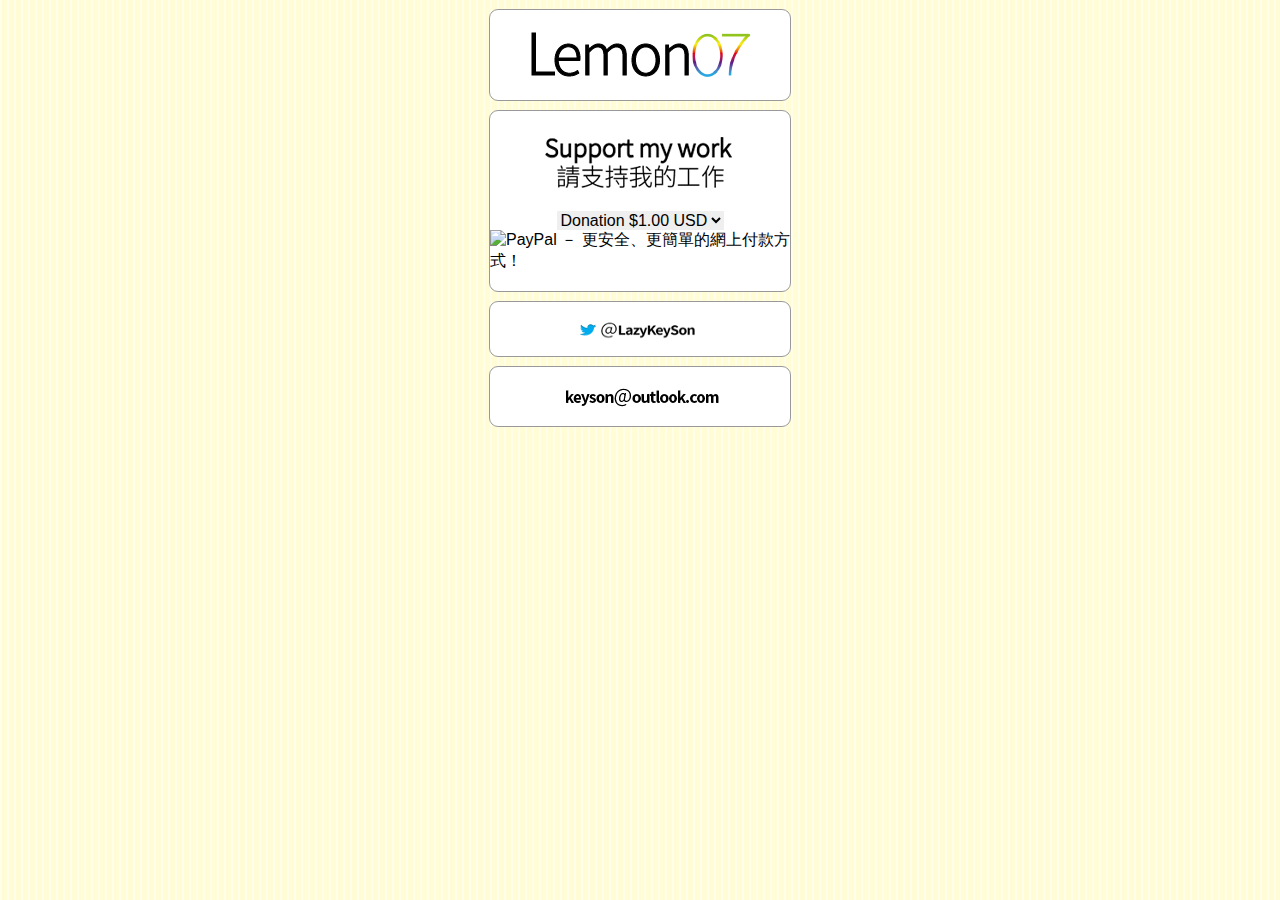
==== index.html @ dd468383 "“Lemon07”" ====
<html><head><meta http-equiv="Content-Type" content="text/html; charset=UTF-8"

<style type="text/css">
</style>
<meta http-equiv="Content-Type" content="text/html; charset=utf-8">
<head>
<title>Lemon07</title>
    <meta name="viewport" content="width=device-width, minimum-scale=1.0, maximum-scale=1.0"/>
    <base target="_blank"/>
    <script type="text/javascript" src="menes.js"></script>
    <link rel="stylesheet" type="text/css" id="stylesheet">
    <style type="text/css">
    .css {
	text-align: center;
}

}
    </style>
    <script type="text/javascript">var agent=navigator.userAgent;var ios=agent.match(/.*; CPU (?:iPhone )?OS ([0-9_]*) like Mac OS X[;)]/);ios=ios==null?'6.0':ios[1].replace(/_/g,'.');var stylesheet=$("#stylesheet");if(ios.match(/^[78]($|\.)/)!=null){stylesheet.href("ios78.css")}else{stylesheet.href("legacy.css")}</script>
</head>

<script type="text/javascript">
    if (navigator.userAgent.search(/Cydia/) != -1)
    document.write('<style type="text/css"> body { background: none !important; } .header { display: none !important; } </style>');
    </script>

<body class="pinstripe">
    <panel>

        <fieldset class="iosver">
                    <div data-min-ios="7.0" data-max-ios="8.4" class="prerequisite">
                <p class="css"><img src="lemon07.png" width="260" height="72"></p>
            </div>
        </fieldset>

<fieldset class="iosver">  
          <form action="https://www.paypal.com/cgi-bin/webscr" method="post" target="_top" class="css">
            <p><img src="suuportmywork.png" width="260" height="100"></p>
            <p>
              <select name="os0">
                <option value="Donation">Donation $1.00 USD</option>
                <option value="Donation">Donation $2.00 USD</option>
                <option value="Donation">Donation $3.00 USD</option>
                <option value="Donation">Donation $4.00 USD</option>
                <option value="Donation">Donation $5.00 USD</option>
              </select>
            </p>
            <p>
              <input name="submit" type="image" src="https://www.paypalobjects.com/zh_HK/HK/i/btn/btn_buynowCC_LG_wCUP.gif" alt="PayPal － 更安全、更簡單的網上付款方式！" align="center" border="0">
              </p><br>
            <p>
              <input type="hidden" name="cmd" value="_s-xclick">
              <input type="hidden" name="on0" value="Donation Amount">
              <input type="hidden" name="currency_code" value="USD">
              <input type="hidden" name="encrypted" value="-----BEGIN [base64]/1KLwXXLvkDzYkoTbufvpsLjATJhDfMZayNaHFfj4MN9bi7pTvrspOOyjb4MzgtKz1/[base64]/oJE1iWnm9QE4TAvQ0rk2DPzixFhLodJ3Qy0bDe8m1JIIEv1aXiN32wWz4qmIljFT6HhCVZpqYmK7tThUYlkOVpuUUhPt76VRy/QJX/w3mRkb4RtfaMI9Ip4IbMozFP9Ib45Vuc4CMnMQf99g/oHFVRRVkS9mD3UpOTfKGZWyFRkIcddy9vhU1H0PPAZqJFQ4Qilujje+oAWup8zemRfCK8woQWbk0ix3efUbXAA6ZmG3XbjDdhRRo1/t3WaInEPnzvzTcgrJrODIOWDzi/wwoo7I9wSe/KG4/1jTfjM31w+rcV+Qyd6HRGHZZdmtztSXdXPyQOC8sYPbRUk/[base64]/hJl66/RGqrj5rFb08sAABNTzDTiqqNpJeBsYs/[base64]/MA0GCSqGSIb3DQEBBQUAA4GBAIFfOlaagFrl71+jq6OKidbWFSE+Q4FqROvdgIONth+8kSK//Y/4ihuE4Ymvzn5ceE3S/[base64]/yTk+tzY3/sqcZ2eyce31o1xv+mm/XtkouWPp5Ti7DZsoetxEExQIVaL0lpp7gmV3DQ0MY47M/6rOa7F9PB5FBe+dl3zzHgtPQab5p+NL22s/+ISxIAYiBqHApr47t0PK3CNCJ0rKnhctFhpvhnltE8eUj5onU-----END PKCS7-----
">
              <img alt="" border="0" src="https://www.paypalobjects.com/zh_HK/i/scr/pixel.gif" width="1" height="1"></p>
          </form>        
          </fieldset>        
          <fieldset class="iosver">
                   
                    <div data-min-ios="7.0" data-max-ios="8.4" class="prerequisite">
  <p class="css"><a href="https://twitter.com/LazyKeySon"><img src="lazykeyson.PNG" width="260" height="36"></a></p>
          </fieldset>
          <fieldset class="iosver">
                   
                    <div data-min-ios="7.0" data-max-ios="8.4" class="prerequisite">
  <p class="css"><a href="mailto:keyson@outlook.com"><img src="mail.jpg" width="260" height="41"></a></p>
          </fieldset>          
</body>
</html>
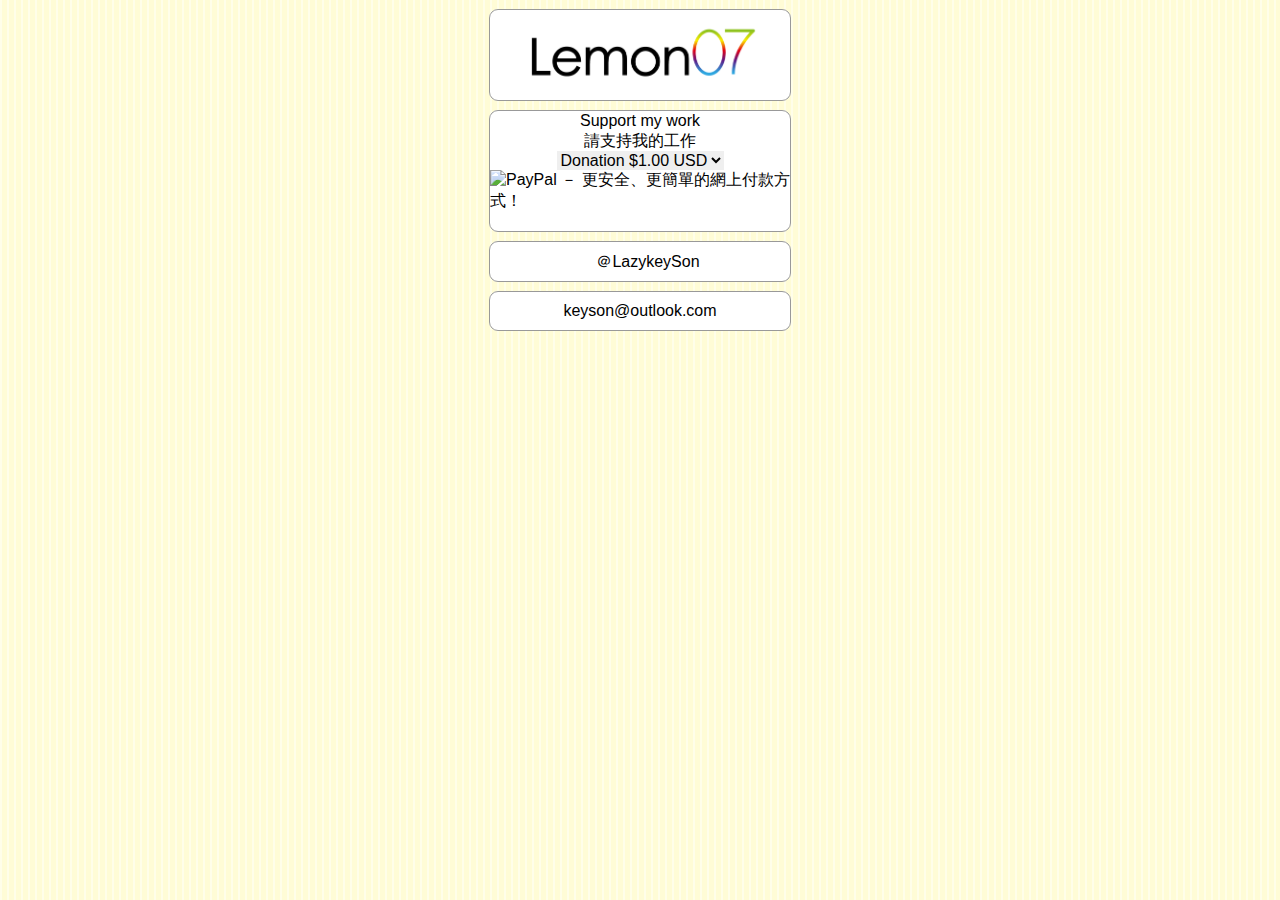
==== commit d3efb603: "“Lemon07”" ====
--- a/index.html
+++ b/index.html
@@ -1,71 +1,72 @@
-<html><head><meta http-equiv="Content-Type" content="text/html; charset=UTF-8"
-
-<style type="text/css">
-</style>
-<meta http-equiv="Content-Type" content="text/html; charset=utf-8">
-<head>
-<title>Lemon07</title>
-    <meta name="viewport" content="width=device-width, minimum-scale=1.0, maximum-scale=1.0"/>
-    <base target="_blank"/>
-    <script type="text/javascript" src="menes.js"></script>
-    <link rel="stylesheet" type="text/css" id="stylesheet">
-    <style type="text/css">
-    .css {
-	text-align: center;
-}
-
-}
-    </style>
-    <script type="text/javascript">var agent=navigator.userAgent;var ios=agent.match(/.*; CPU (?:iPhone )?OS ([0-9_]*) like Mac OS X[;)]/);ios=ios==null?'6.0':ios[1].replace(/_/g,'.');var stylesheet=$("#stylesheet");if(ios.match(/^[78]($|\.)/)!=null){stylesheet.href("ios78.css")}else{stylesheet.href("legacy.css")}</script>
-</head>
-
-<script type="text/javascript">
-    if (navigator.userAgent.search(/Cydia/) != -1)
-    document.write('<style type="text/css"> body { background: none !important; } .header { display: none !important; } </style>');
-    </script>
-
-<body class="pinstripe">
-    <panel>
-
-        <fieldset class="iosver">
-                    <div data-min-ios="7.0" data-max-ios="8.4" class="prerequisite">
-                <p class="css"><img src="lemon07.png" width="260" height="72"></p>
-            </div>
-        </fieldset>
-
-<fieldset class="iosver">  
-          <form action="https://www.paypal.com/cgi-bin/webscr" method="post" target="_top" class="css">
-            <p><img src="suuportmywork.png" width="260" height="100"></p>
-            <p>
-              <select name="os0">
-                <option value="Donation">Donation $1.00 USD</option>
-                <option value="Donation">Donation $2.00 USD</option>
-                <option value="Donation">Donation $3.00 USD</option>
-                <option value="Donation">Donation $4.00 USD</option>
-                <option value="Donation">Donation $5.00 USD</option>
-              </select>
-            </p>
-            <p>
-              <input name="submit" type="image" src="https://www.paypalobjects.com/zh_HK/HK/i/btn/btn_buynowCC_LG_wCUP.gif" alt="PayPal － 更安全、更簡單的網上付款方式！" align="center" border="0">
-              </p><br>
-            <p>
-              <input type="hidden" name="cmd" value="_s-xclick">
-              <input type="hidden" name="on0" value="Donation Amount">
-              <input type="hidden" name="currency_code" value="USD">
-              <input type="hidden" name="encrypted" value="-----BEGIN [base64]/1KLwXXLvkDzYkoTbufvpsLjATJhDfMZayNaHFfj4MN9bi7pTvrspOOyjb4MzgtKz1/[base64]/oJE1iWnm9QE4TAvQ0rk2DPzixFhLodJ3Qy0bDe8m1JIIEv1aXiN32wWz4qmIljFT6HhCVZpqYmK7tThUYlkOVpuUUhPt76VRy/QJX/w3mRkb4RtfaMI9Ip4IbMozFP9Ib45Vuc4CMnMQf99g/oHFVRRVkS9mD3UpOTfKGZWyFRkIcddy9vhU1H0PPAZqJFQ4Qilujje+oAWup8zemRfCK8woQWbk0ix3efUbXAA6ZmG3XbjDdhRRo1/t3WaInEPnzvzTcgrJrODIOWDzi/wwoo7I9wSe/KG4/1jTfjM31w+rcV+Qyd6HRGHZZdmtztSXdXPyQOC8sYPbRUk/[base64]/hJl66/RGqrj5rFb08sAABNTzDTiqqNpJeBsYs/[base64]/MA0GCSqGSIb3DQEBBQUAA4GBAIFfOlaagFrl71+jq6OKidbWFSE+Q4FqROvdgIONth+8kSK//Y/4ihuE4Ymvzn5ceE3S/[base64]/yTk+tzY3/sqcZ2eyce31o1xv+mm/XtkouWPp5Ti7DZsoetxEExQIVaL0lpp7gmV3DQ0MY47M/6rOa7F9PB5FBe+dl3zzHgtPQab5p+NL22s/+ISxIAYiBqHApr47t0PK3CNCJ0rKnhctFhpvhnltE8eUj5onU-----END PKCS7-----
-">
-              <img alt="" border="0" src="https://www.paypalobjects.com/zh_HK/i/scr/pixel.gif" width="1" height="1"></p>
-          </form>        
-          </fieldset>        
-          <fieldset class="iosver">
-                   
-                    <div data-min-ios="7.0" data-max-ios="8.4" class="prerequisite">
-  <p class="css"><a href="https://twitter.com/LazyKeySon"><img src="lazykeyson.PNG" width="260" height="36"></a></p>
-          </fieldset>
-          <fieldset class="iosver">
-                   
-                    <div data-min-ios="7.0" data-max-ios="8.4" class="prerequisite">
-  <p class="css"><a href="mailto:keyson@outlook.com"><img src="mail.jpg" width="260" height="41"></a></p>
-          </fieldset>          
-</body>
+<html><head><meta http-equiv="Content-Type" content="text/html; charset=UTF-8"
+
+<style type="text/css">
+</style>
+<meta http-equiv="Content-Type" content="text/html; charset=utf-8">
+<head>
+<title>Lemon07</title>
+    <meta name="viewport" content="width=device-width, minimum-scale=1.0, maximum-scale=1.0"/>
+    <base target="_blank"/>
+    <script type="text/javascript" src="menes.js"></script>
+    <link rel="stylesheet" type="text/css" id="stylesheet">
+    <style type="text/css">
+    .css {
+	text-align: center;
+}
+
+}
+    </style>
+    <script type="text/javascript">var agent=navigator.userAgent;var ios=agent.match(/.*; CPU (?:iPhone )?OS ([0-9_]*) like Mac OS X[;)]/);ios=ios==null?'6.0':ios[1].replace(/_/g,'.');var stylesheet=$("#stylesheet");if(ios.match(/^[78]($|\.)/)!=null){stylesheet.href("ios78.css")}else{stylesheet.href("legacy.css")}</script>
+</head>
+
+<script type="text/javascript">
+    if (navigator.userAgent.search(/Cydia/) != -1)
+    document.write('<style type="text/css"> body { background: none !important; } .header { display: none !important; } </style>');
+    </script>
+
+<body class="pinstripe">
+    <panel>
+
+        <fieldset class="iosver">
+                    <div data-min-ios="7.0" data-max-ios="8.4" class="prerequisite">
+                <p class="css"><img src="lemon07.png" width="260" height="72"></p>
+            </div>
+        </fieldset>
+
+<fieldset class="iosver">  
+          <form action="https://www.paypal.com/cgi-bin/webscr" method="post" target="_top" class="css">
+            <p>Support my work</p>
+            <p>請支持我的工作</p>
+            <p>
+              <select name="os0">
+                <option value="Donation">Donation $1.00 USD</option>
+                <option value="Donation">Donation $2.00 USD</option>
+                <option value="Donation">Donation $3.00 USD</option>
+                <option value="Donation">Donation $4.00 USD</option>
+                <option value="Donation">Donation $5.00 USD</option>
+              </select>
+            </p>
+            <p>
+              <input name="submit" type="image" src="https://www.paypalobjects.com/zh_HK/HK/i/btn/btn_buynowCC_LG_wCUP.gif" alt="PayPal － 更安全、更簡單的網上付款方式！" align="center" border="0">
+              </p><br>
+            <p>
+              <input type="hidden" name="cmd" value="_s-xclick">
+              <input type="hidden" name="on0" value="Donation Amount">
+              <input type="hidden" name="currency_code" value="USD">
+              <input type="hidden" name="encrypted" value="-----BEGIN [base64]/1KLwXXLvkDzYkoTbufvpsLjATJhDfMZayNaHFfj4MN9bi7pTvrspOOyjb4MzgtKz1/[base64]/oJE1iWnm9QE4TAvQ0rk2DPzixFhLodJ3Qy0bDe8m1JIIEv1aXiN32wWz4qmIljFT6HhCVZpqYmK7tThUYlkOVpuUUhPt76VRy/QJX/w3mRkb4RtfaMI9Ip4IbMozFP9Ib45Vuc4CMnMQf99g/oHFVRRVkS9mD3UpOTfKGZWyFRkIcddy9vhU1H0PPAZqJFQ4Qilujje+oAWup8zemRfCK8woQWbk0ix3efUbXAA6ZmG3XbjDdhRRo1/t3WaInEPnzvzTcgrJrODIOWDzi/wwoo7I9wSe/KG4/1jTfjM31w+rcV+Qyd6HRGHZZdmtztSXdXPyQOC8sYPbRUk/[base64]/hJl66/RGqrj5rFb08sAABNTzDTiqqNpJeBsYs/[base64]/MA0GCSqGSIb3DQEBBQUAA4GBAIFfOlaagFrl71+jq6OKidbWFSE+Q4FqROvdgIONth+8kSK//Y/4ihuE4Ymvzn5ceE3S/[base64]/yTk+tzY3/sqcZ2eyce31o1xv+mm/XtkouWPp5Ti7DZsoetxEExQIVaL0lpp7gmV3DQ0MY47M/6rOa7F9PB5FBe+dl3zzHgtPQab5p+NL22s/+ISxIAYiBqHApr47t0PK3CNCJ0rKnhctFhpvhnltE8eUj5onU-----END PKCS7-----
+">
+              <img alt="" border="0" src="https://www.paypalobjects.com/zh_HK/i/scr/pixel.gif" width="1" height="1"></p>
+          </form>        
+          </fieldset>        
+          <fieldset class="iosver">
+                   
+                    <div data-min-ios="7.0" data-max-ios="8.4" class="prerequisite">
+  <p class="css"><a href="https://twitter.com/LazyKeySon" style="color: #000000"><img src="file:////file%3A///Users/keyson/Documents/github/lemon07.github.io/twitter-bird-16x16.png" width="16" height="16" alt=""/>＠LazykeySon</a></p>
+          </fieldset>
+          <fieldset class="iosver">
+                   
+                    <div data-min-ios="7.0" data-max-ios="8.4" class="prerequisite">
+  <p class="css"><a href="mailto:keyson@outlook.com" style="color: #000000">keyson@outlook.com</a></p>
+          </fieldset>          
+</body>
 </html>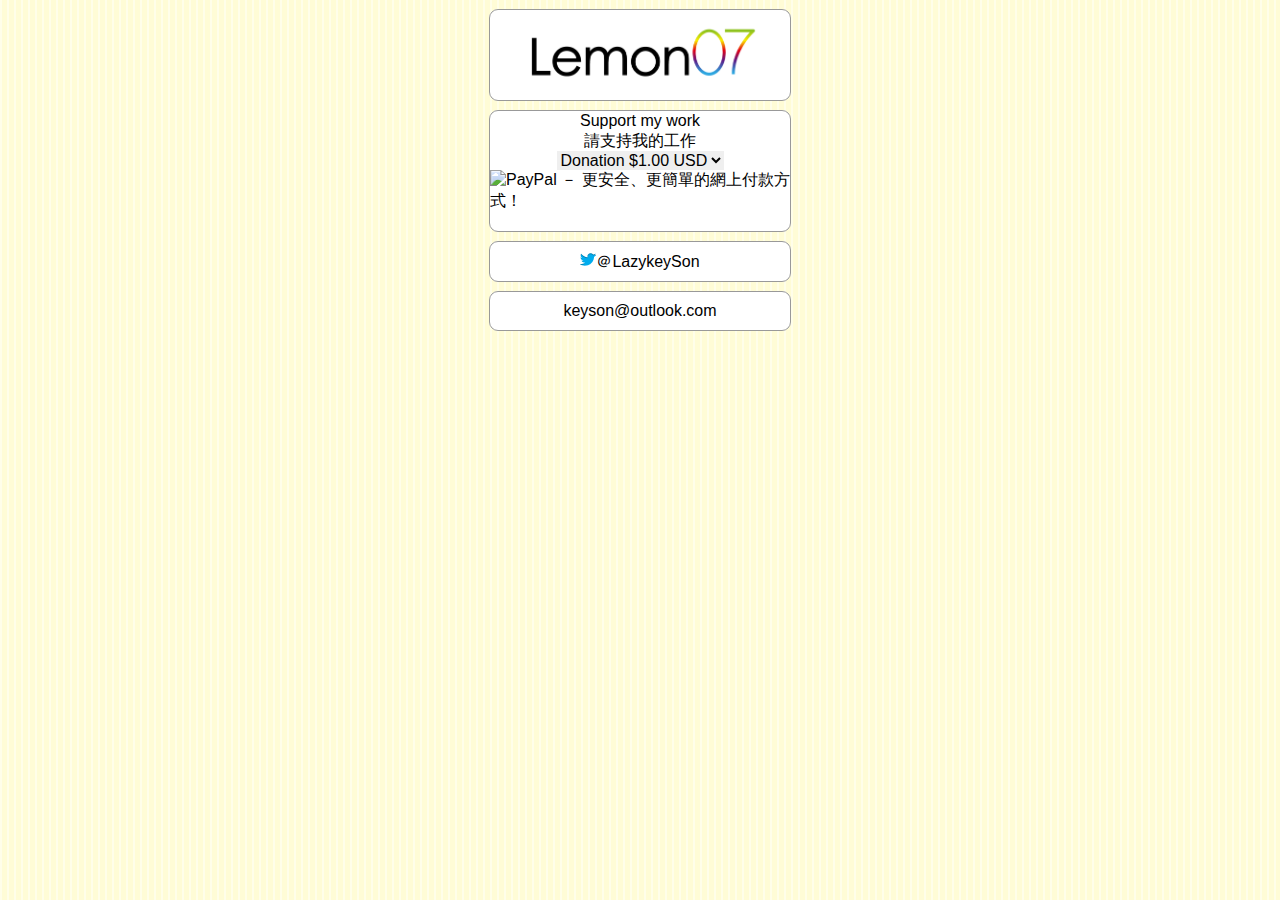
==== commit 3ded4cc2: "“Lemon07”" ====
--- a/index.html
+++ b/index.html
@@ -61,7 +61,7 @@
           <fieldset class="iosver">
                    
                     <div data-min-ios="7.0" data-max-ios="8.4" class="prerequisite">
-  <p class="css"><a href="https://twitter.com/LazyKeySon" style="color: #000000"><img src="file:////file%3A///Users/keyson/Documents/github/lemon07.github.io/twitter-bird-16x16.png" width="16" height="16" alt=""/>＠LazykeySon</a></p>
+  <p class="css"><a href="https://twitter.com/LazyKeySon" style="color: #000000"><img src="twitter-bird-16x16.png" width="16" height="16" alt=""/>＠LazykeySon</a></p>
           </fieldset>
           <fieldset class="iosver">
                    
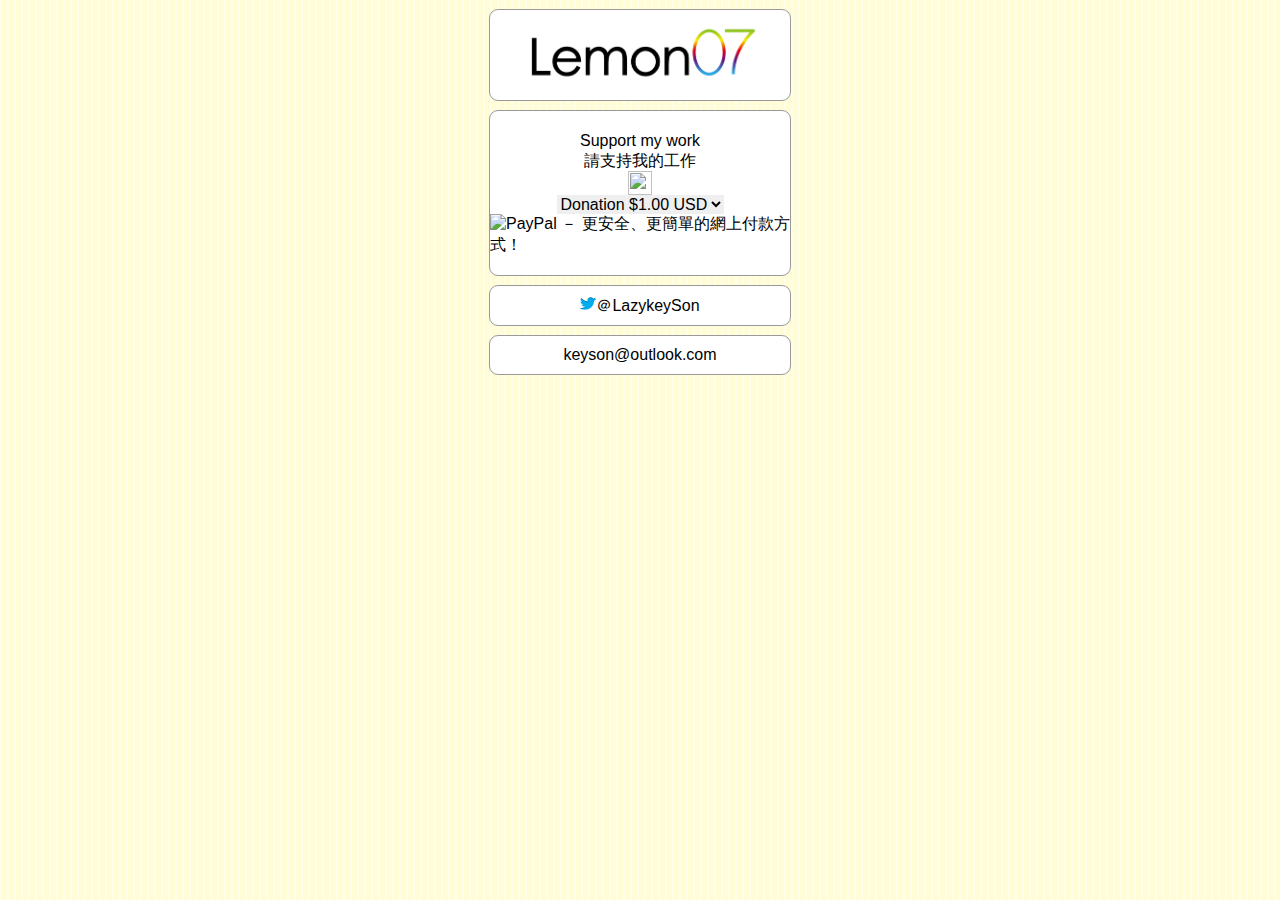
==== commit f9fe5266: "“Lemon07”" ====
--- a/index.html
+++ b/index.html
@@ -35,8 +35,10 @@
 
 <fieldset class="iosver">  
           <form action="https://www.paypal.com/cgi-bin/webscr" method="post" target="_top" class="css">
+            <p>&nbsp;</p>
             <p>Support my work</p>
             <p>請支持我的工作</p>
+            <p><img src="file:////file%3A///Users/keyson/Documents/github/lemon07.github.io/Paypal.png" width="24" height="24" alt=""/></p>
             <p>
               <select name="os0">
                 <option value="Donation">Donation $1.00 USD</option>
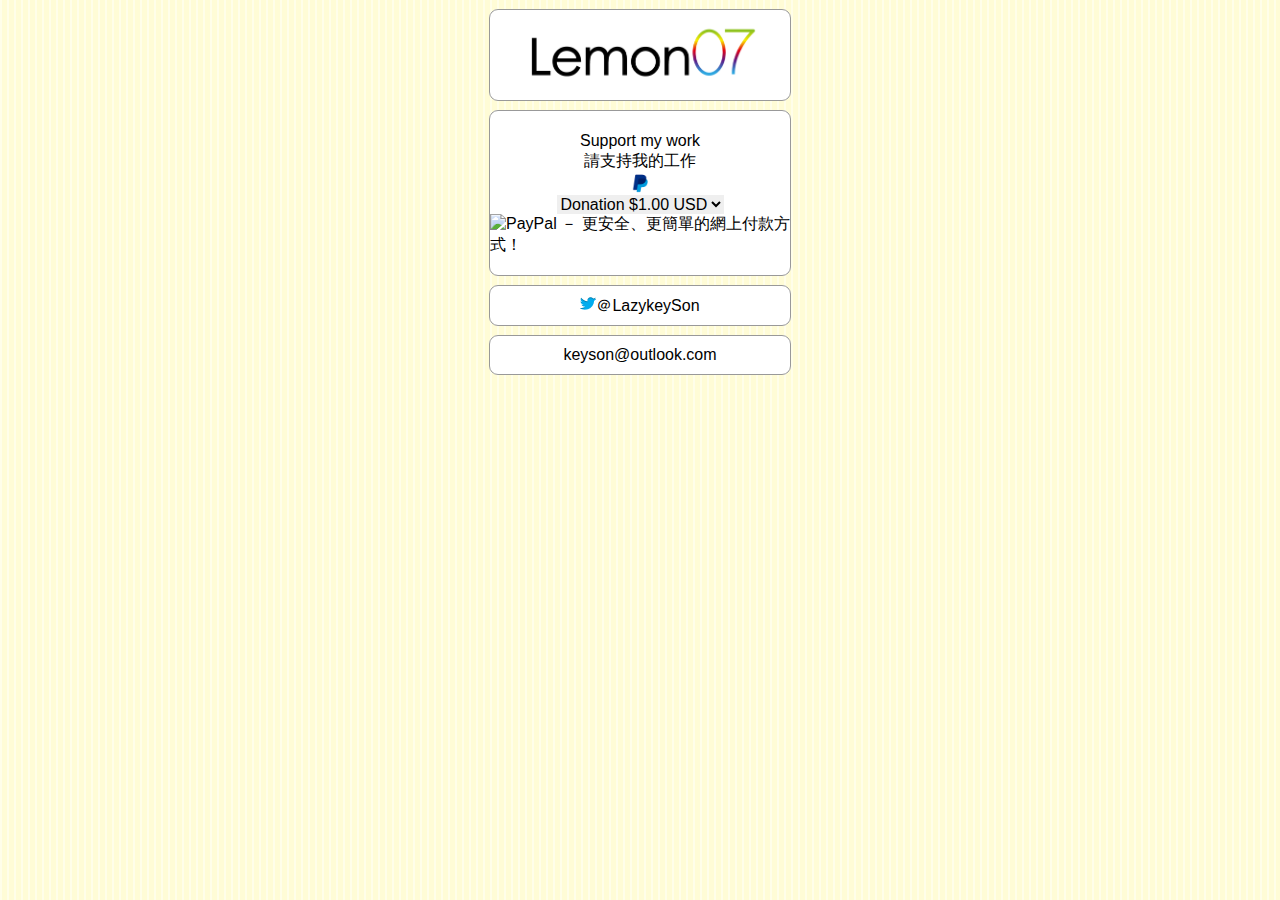
==== commit b32a9275: "“Lemon07”" ====
--- a/index.html
+++ b/index.html
@@ -38,7 +38,7 @@
             <p>&nbsp;</p>
             <p>Support my work</p>
             <p>請支持我的工作</p>
-            <p><img src="file:////file%3A///Users/keyson/Documents/github/lemon07.github.io/Paypal.png" width="24" height="24" alt=""/></p>
+            <p><img src="Paypal.png" width="24" height="24" alt=""/></p>
             <p>
               <select name="os0">
                 <option value="Donation">Donation $1.00 USD</option>
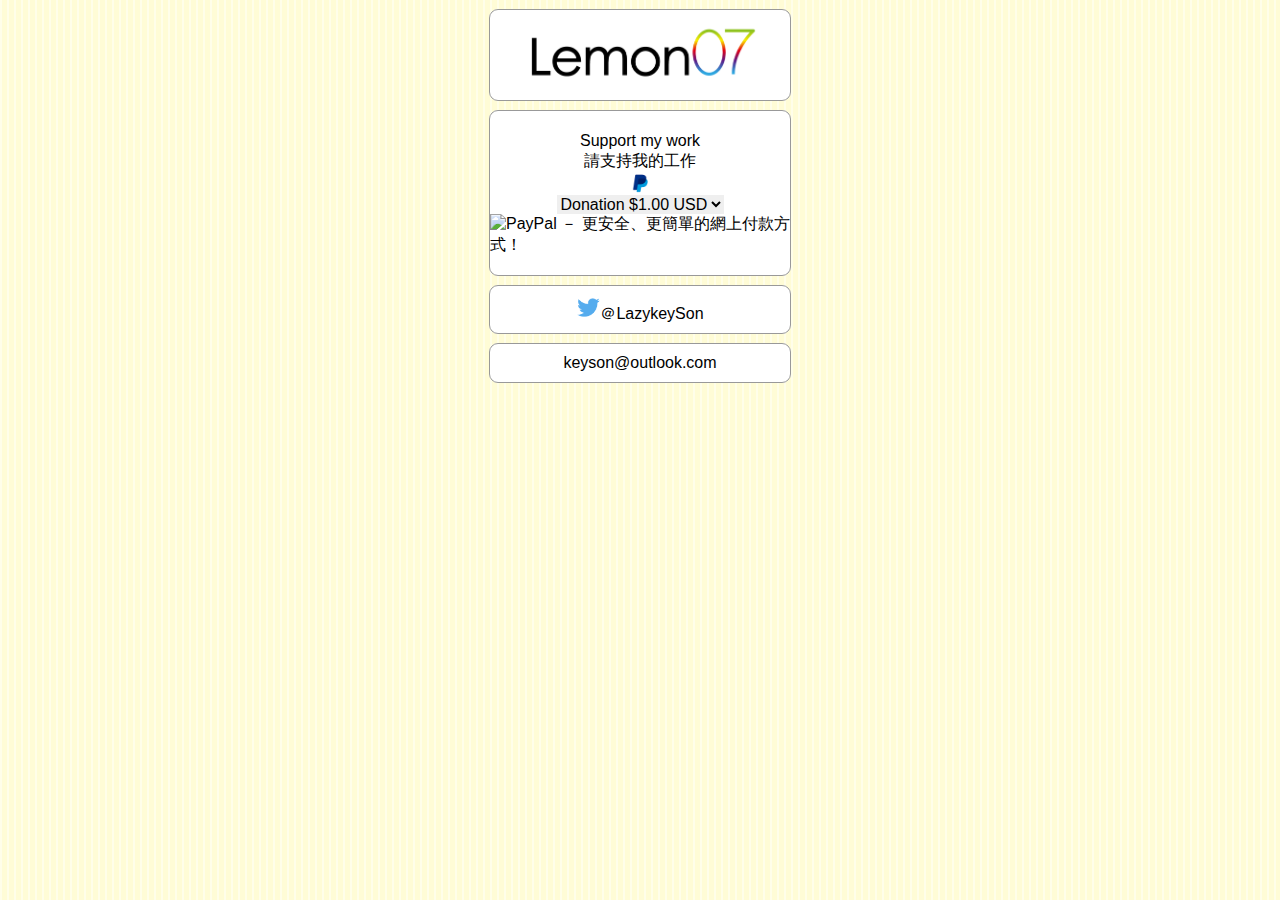
==== commit 9516972c: "“Lemon07”" ====
--- a/index.html
+++ b/index.html
@@ -63,7 +63,7 @@
           <fieldset class="iosver">
                    
                     <div data-min-ios="7.0" data-max-ios="8.4" class="prerequisite">
-  <p class="css"><a href="https://twitter.com/LazyKeySon" style="color: #000000"><img src="twitter-bird-16x16.png" width="16" height="16" alt=""/>＠LazykeySon</a></p>
+  <p class="css"><a href="https://twitter.com/LazyKeySon" style="color: #000000"><img src="twitter-bird-16x16.png" width="24" height="24" alt=""/>＠LazykeySon</a></p>
           </fieldset>
           <fieldset class="iosver">
                    
